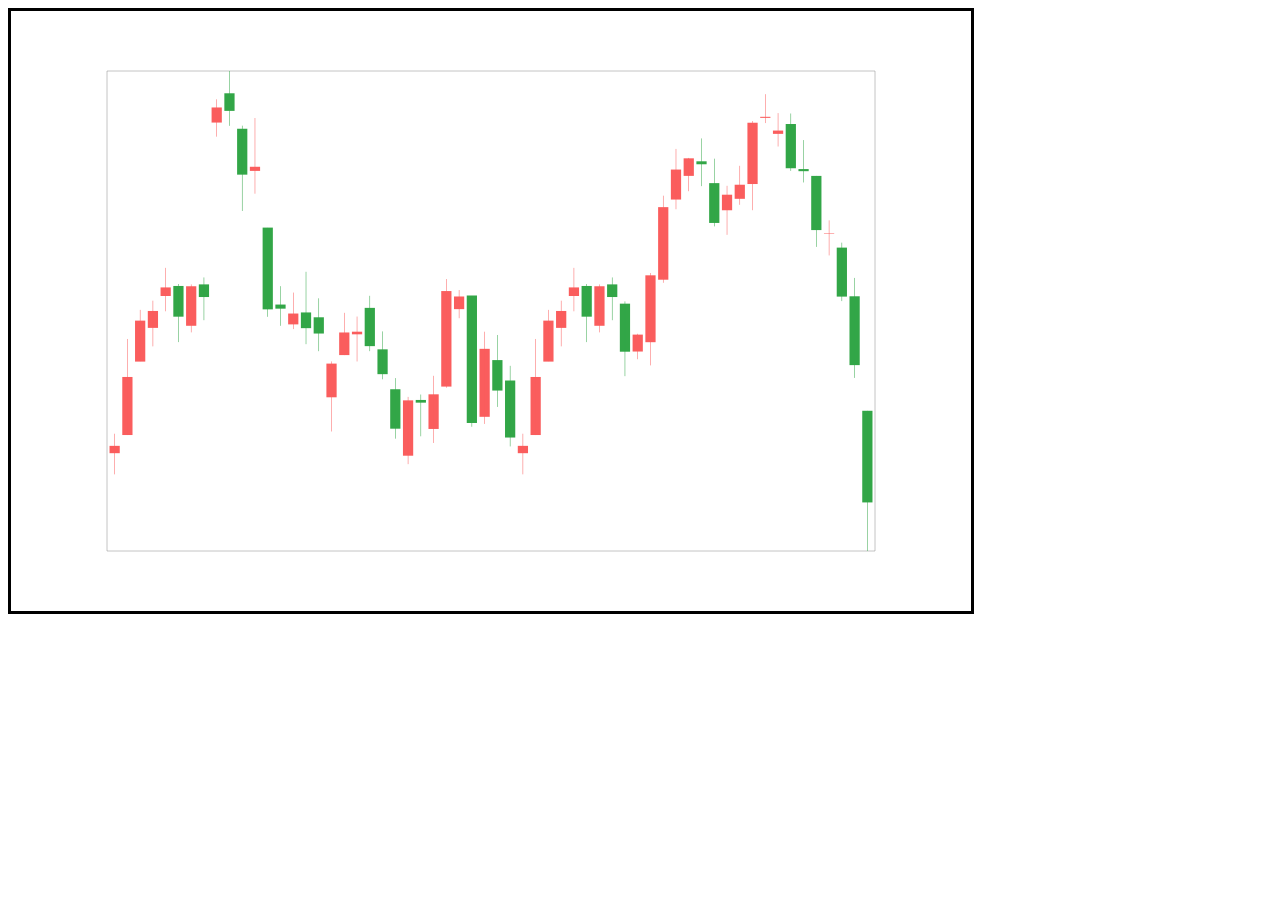
==== demo/index.html @ a6b1f01d "Add files via upload" ====
<!DOCTYPE html>
<html lang="en">
<head>
    <meta charset="UTF-8">
    <title>Title</title>
    <style>
        div{
            width:960px;
            height:600px;
            border:solid;
        }
    </style>
</head>
<body>
<div id="kline"></div>
<script src="js/hammer-min.js"></script>
<script src="js/kline.js"></script>
</body>
</html>
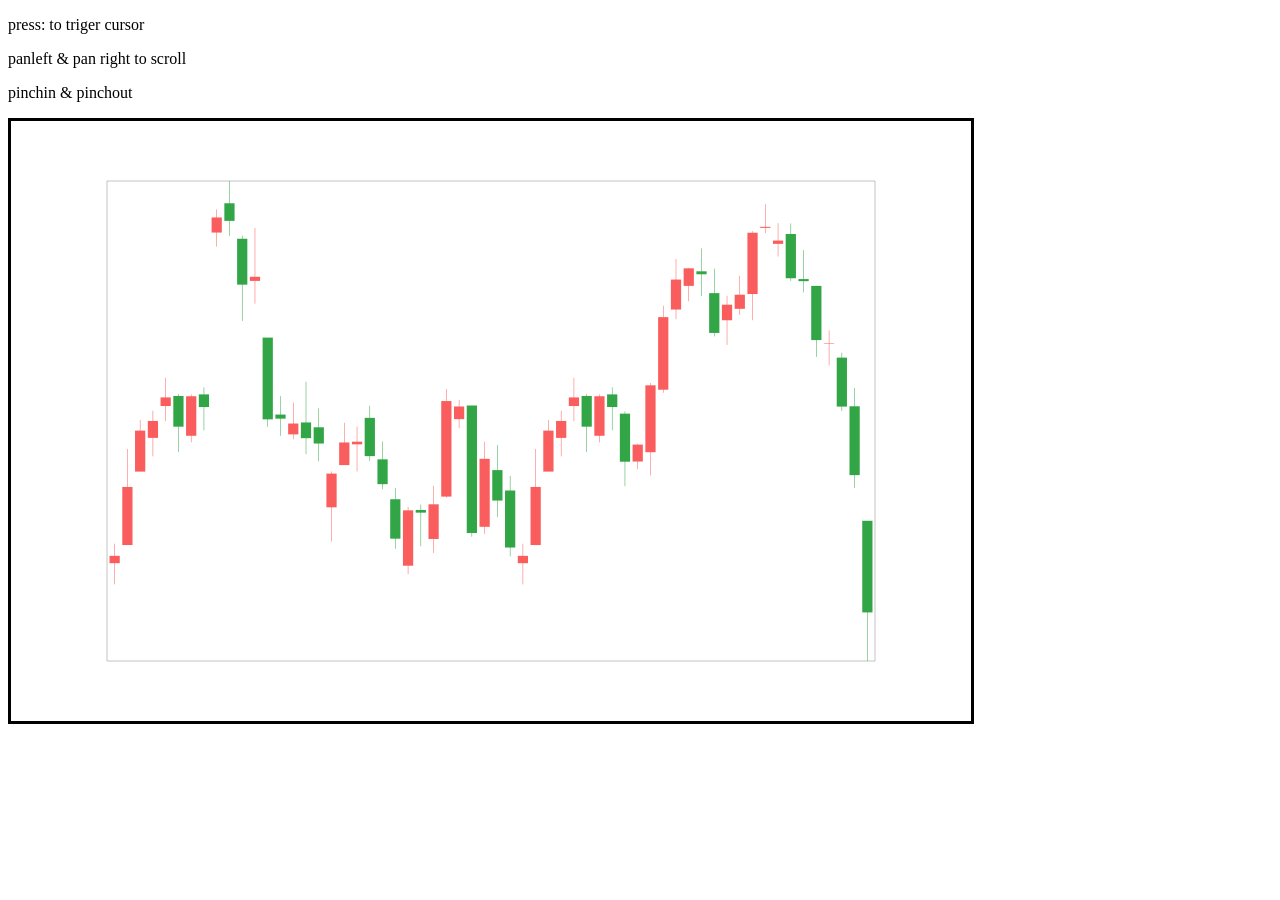
==== commit a29705d1: "Update index.html" ====
--- a/demo/index.html
+++ b/demo/index.html
@@ -12,8 +12,11 @@
     </style>
 </head>
 <body>
-<div id="kline"></div>
-<script src="js/hammer-min.js"></script>
-<script src="js/kline.js"></script>
+    <p>press: to triger cursor</p>
+    <p>panleft & pan right to scroll</p>
+    <p>pinchin & pinchout</p>
+    <div id="kline"></div>
+    <script src="js/hammer-min.js"></script>
+    <script src="js/kline.js"></script>
 </body>
-</html>+</html>
